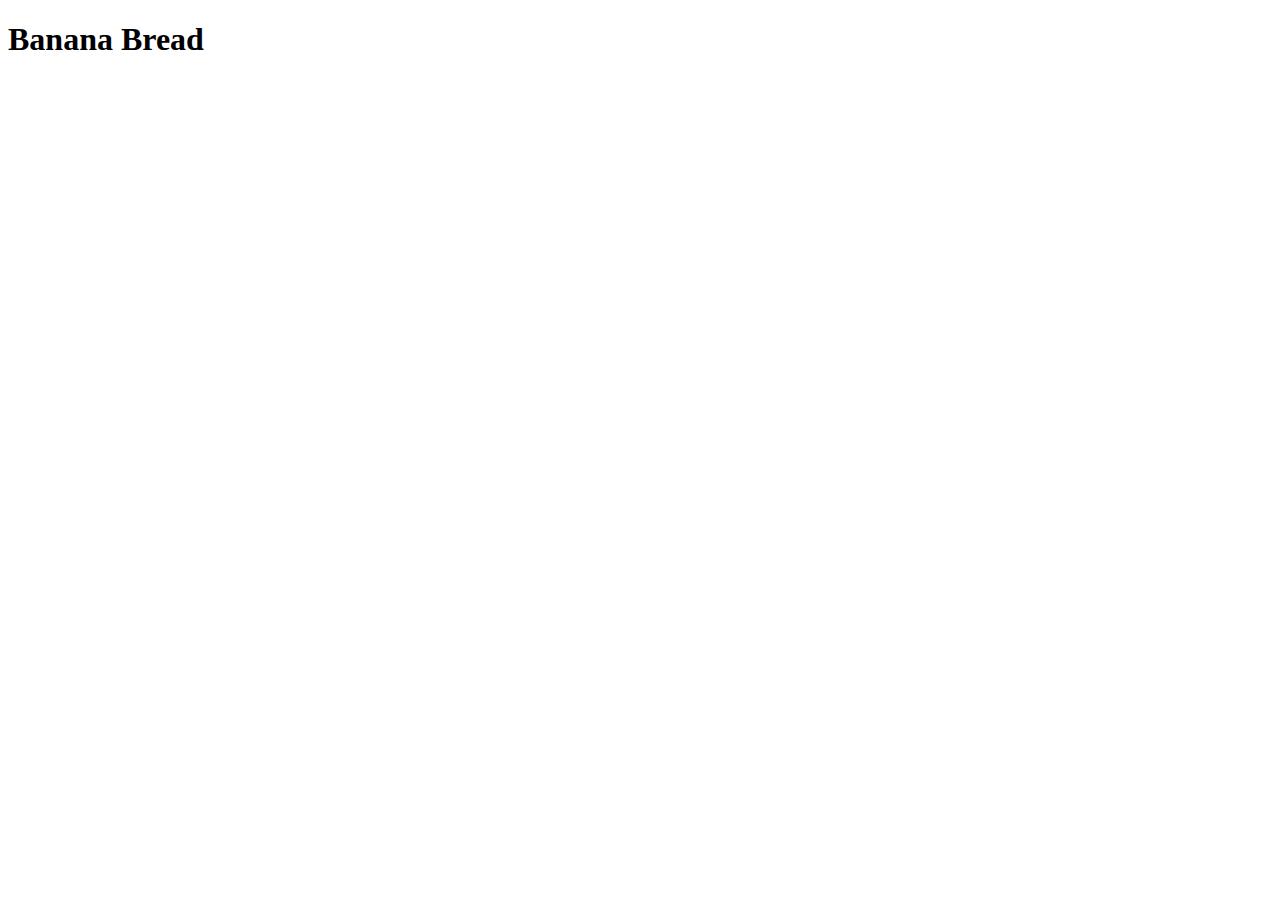
==== banana-bread.html @ 47e82db4 "Add index.html banaa-bread.html buttermilk-pancakes.html garlic-chicken-fried-chicken.html" ====
<!DOCTYPE html>
<html lang="en">
<head>
    <meta charset="UTF-8">
    <meta name="viewport" content="width=device-width, initial-scale=1.0">
    <title>Document</title>
</head>
<body>
    <h1>Banana Bread</h1>
</body>
</html>
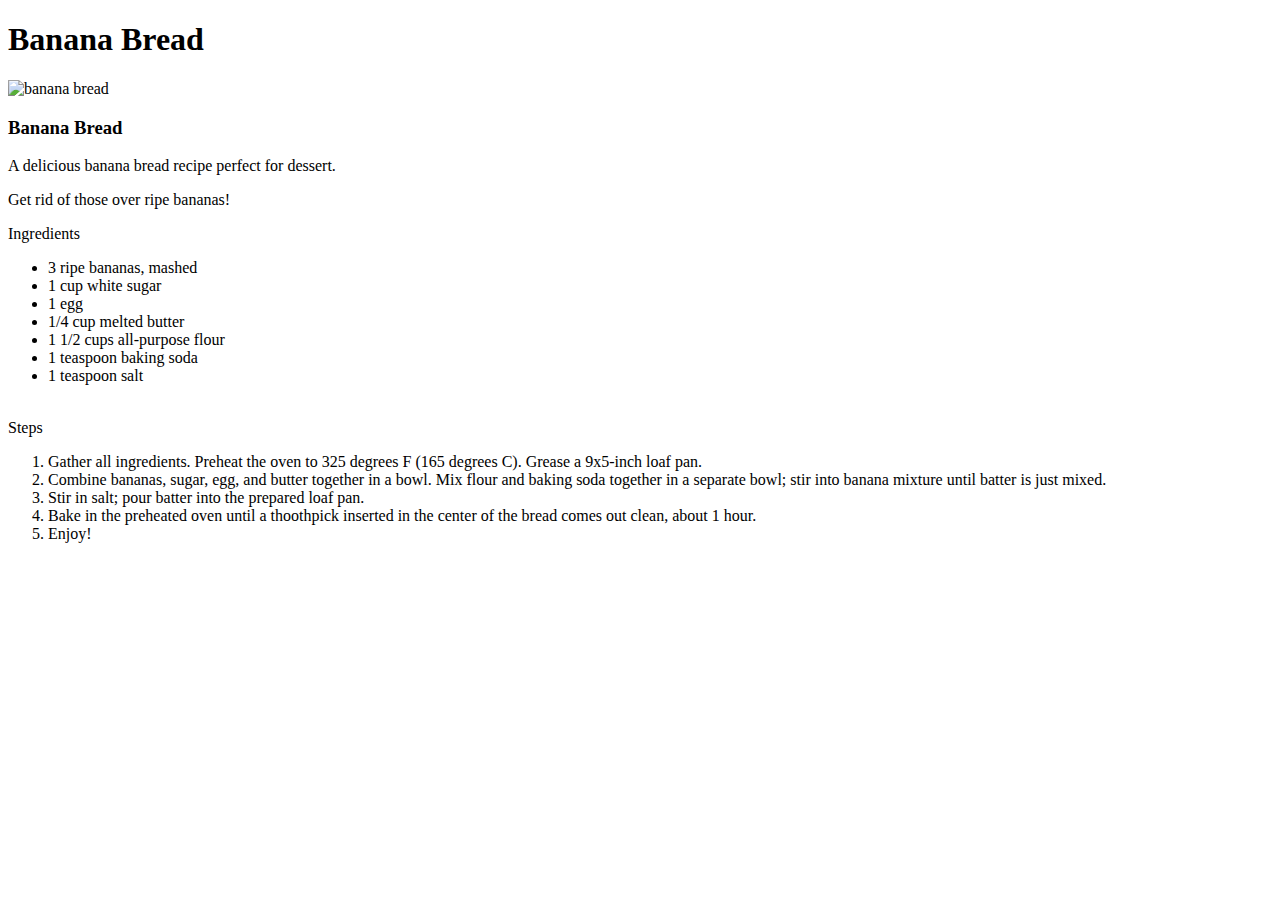
==== commit acf55a4b: "Composed banana-bread.html page" ====
--- a/banana-bread.html
+++ b/banana-bread.html
@@ -7,5 +7,28 @@
 </head>
 <body>
     <h1>Banana Bread</h1>
+     <img src="https://imagesvc.meredithcorp.io/v3/mm/image?url=https%3A%2F%2Fpublic-assets.meredithcorp.io%2F52ba197230ec66b726dc1407037b5030%2F1718471582371IMG_3076.jpeg&q=60&c=sc&poi=auto&orient=true&h=512" alt="banana bread">
+     <h3>Banana Bread</h3>
+     <p>A delicious banana bread recipe perfect for dessert.</p>
+     <p>Get rid of those over ripe bananas!</p>
+     <header>Ingredients</header>
+       <ul>
+        <li>3 ripe bananas, mashed</li>
+        <li>1 cup white sugar</li>
+        <li>1 egg</li>
+        <li> 1/4 cup melted butter</li>
+        <li>1 1/2 cups all-purpose flour</li>
+        <li>1 teaspoon baking soda</li>
+        <li>1 teaspoon salt</li>
+       </ul>
+       <br>
+     <header>Steps</header>
+       <ol>
+        <li>Gather all ingredients. Preheat the oven to 325 degrees F (165 degrees C). Grease a 9x5-inch loaf pan.</li>
+        <li>Combine bananas, sugar, egg, and butter together in a bowl. Mix flour and baking soda together in a separate bowl; stir into banana mixture until batter is just mixed.</li>
+        <li>Stir in salt; pour batter into the prepared loaf pan.</li>
+        <li>Bake in the preheated oven until a thoothpick inserted in the center of the bread comes out clean, about 1 hour.</li>
+        <li>Enjoy!</li>
+       </ol>
 </body>
 </html>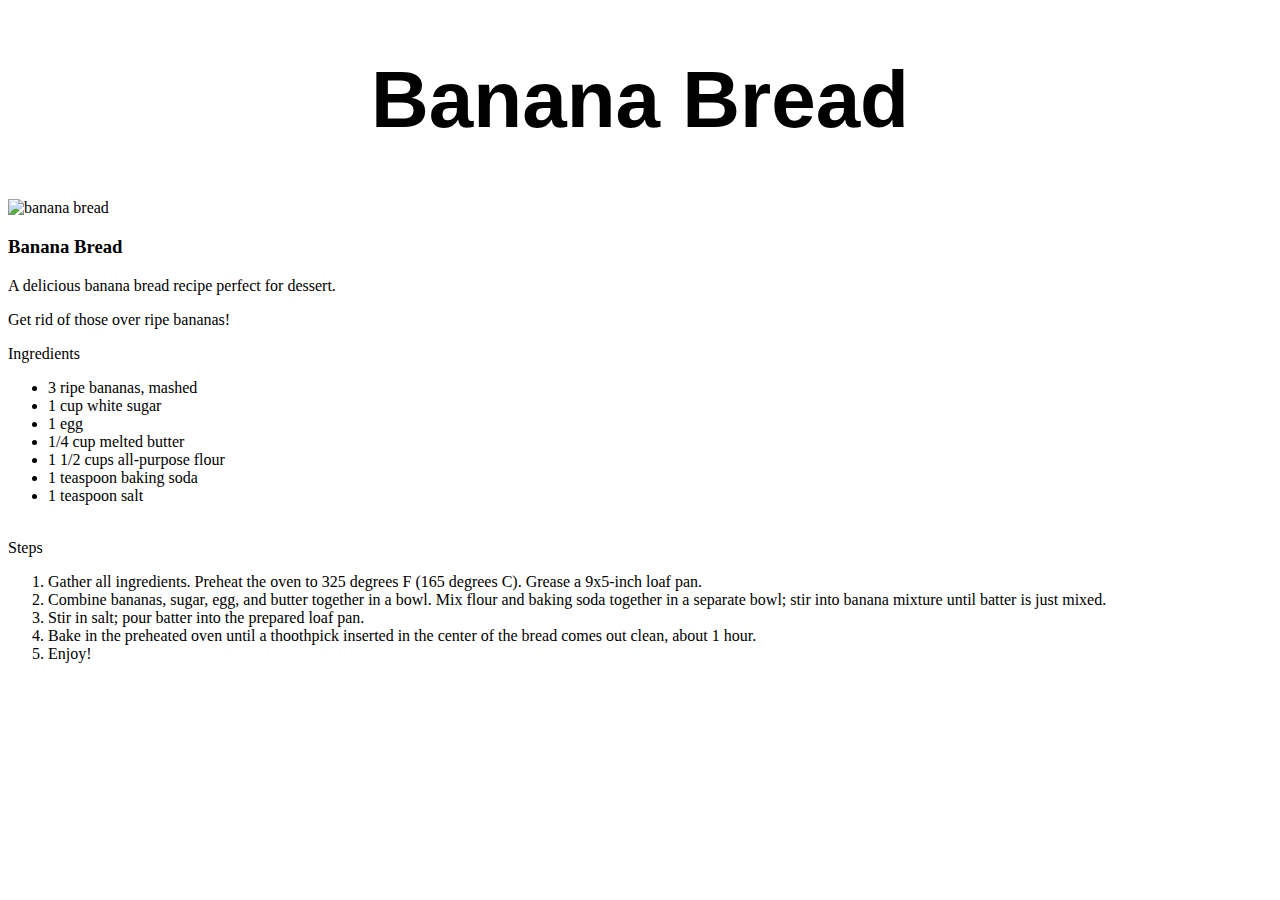
==== commit 183b4589: "Added styling elements to pages Added styling to the index and chicken recipe. Setup later styling f" ====
--- a/banana-bread.html
+++ b/banana-bread.html
@@ -4,9 +4,10 @@
     <meta charset="UTF-8">
     <meta name="viewport" content="width=device-width, initial-scale=1.0">
     <title>Document</title>
+    <link rel="stylesheet" href="styles.css">
 </head>
 <body>
-    <h1>Banana Bread</h1>
+    <h1 class="recipe-name">Banana Bread</h1>
      <img src="https://imagesvc.meredithcorp.io/v3/mm/image?url=https%3A%2F%2Fpublic-assets.meredithcorp.io%2F52ba197230ec66b726dc1407037b5030%2F1718471582371IMG_3076.jpeg&q=60&c=sc&poi=auto&orient=true&h=512" alt="banana bread">
      <h3>Banana Bread</h3>
      <p>A delicious banana bread recipe perfect for dessert.</p>
--- a/styles.css
+++ b/styles.css
@@ -0,0 +1,36 @@
+* {
+    font-family: Tahoma, sans-serif, 
+}
+
+#odin-recipes {
+    font-size: 100px;
+    font-weight: bold;
+    color: rgb(151, 62, 11);
+    text-align: center;
+}
+
+.recipe-links {
+    text-align: center;
+    list-style: none;
+}
+
+#banana-bread-link {
+    font-family: 'Times New Roman', Times, serif;
+    font-size: 60px;
+}
+
+#buttermilk-pancakes-link {
+    font-family: 'Franklin Gothic Medium', 'Arial Narrow', Arial, sans-serif;
+    font-size: 40px;
+}
+
+#garlic-chicken-fried-chicken-link {
+    font-family: 'Courier New', Courier, monospace;
+    font-size: 20px;
+}
+
+.recipe-name {
+    text-align: center;
+    font-size: 80px;
+    font-family:'Franklin Gothic Medium', 'Arial Narrow', Arial, sans-serif
+}
